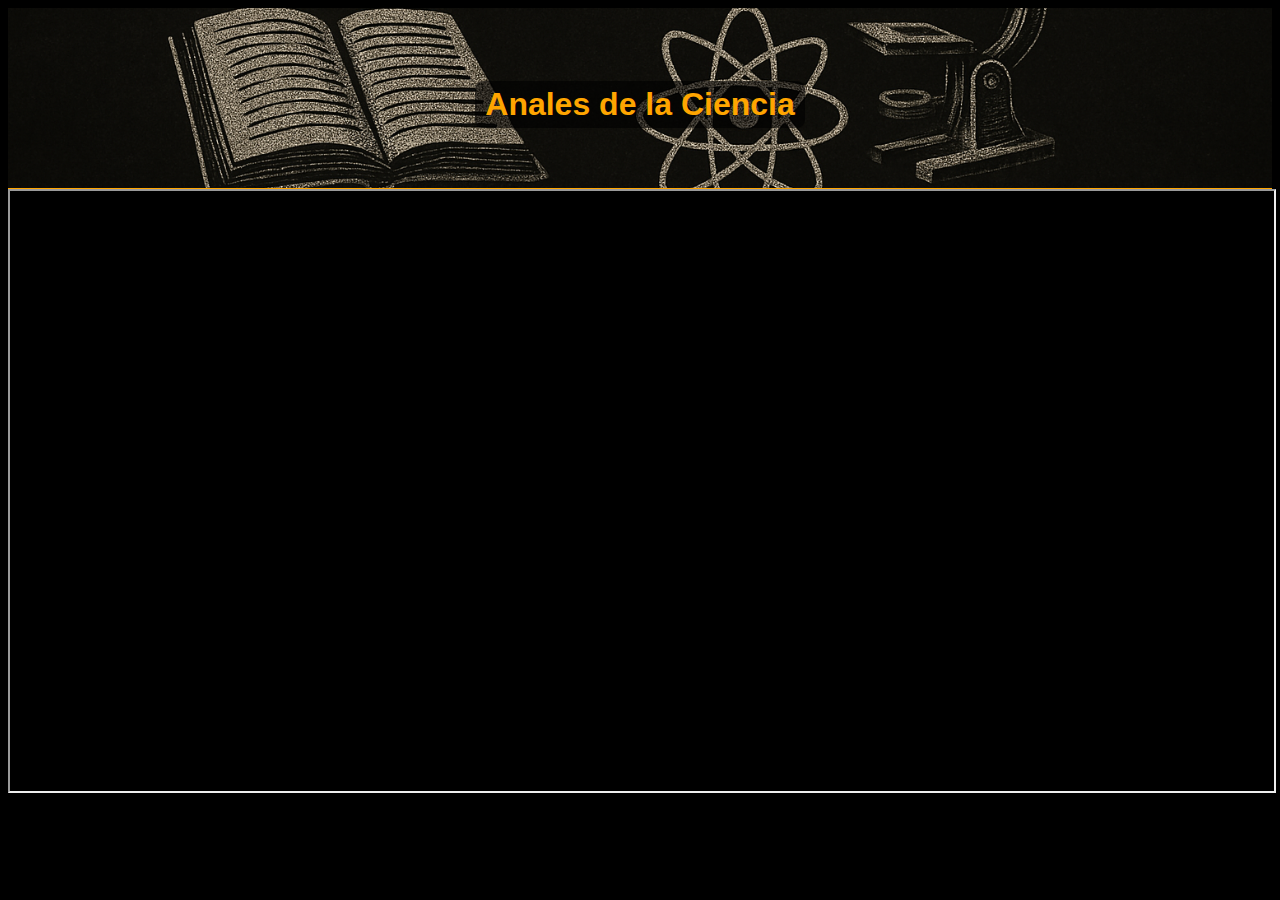
==== model.html @ 8d4300cb "Mixed corrections" ====
<!DOCTYPE html>
    <head>
        <script type="module" src="/js/html.js"></script>
        <script type="module" src="/js/crud.js"></script>
        <script type="module" src="/js/auth.js"></script>

        <meta charset="UTF-8">
        <meta name="id" content="product-6">
        <title>Anales de la Ciencia</title>
        <link rel="stylesheet" href="/styles.css">
    </head>
    <body onload="injectContent()">
        <!--Cabezera principal-->
        <header class="banner">
            <div class="banner-overlay"></div>
            <div class="banner-content">
                <h1>Anales de la Ciencia</h1>
            </div>
        </header>
        <div id="element-content">
            
        </div>
        <iframe id="iframe-wiki" src="" width="100%" height="600"></iframe>
    </body>
</html>
---- styles.css ----
body {
    font-family: Arial, sans-serif;
    background-color: #000;
    color: #ffa500;
}

/* ---- BANNER ---- */
.banner{
    position:relative;
    height: 20vh; /* en vez de pixeles, se usa vh para que sea responsive */
    background: url('./img/Other/banner-principal.png')
        center center/cover no-repeat;
    border-bottom:1px solid #ffa500;
    display: flex;
    align-items: center;
    justify-content: center;
}

.banner-overlay{
    position: absolute;
    top:0;
    left:0;
    right:0;
    bottom:0;
    background-color: rbga(0,0,0,0,6);
}

.banner-content{
    position: relative;
    z-index: 2;
    text-align: center;
    padding: 0 20px;
    
}

.banner-content h1{
    font-size: 2rem;
    margin-bottom: 0.5rem;
    color: #ffa500;
    background-color: rgba(0, 0, 0, 0.6);
    padding: 5px 10px;
    border-radius: 8px;
}

/* ---- LOGIN ---- */
.login-border {
    background-color: #000;
    padding: 1rem;
    border-bottom: 1px solid #ffa500;
}

.login-container {
    width: 90%;
    max-width: 400px;
    margin: 20px auto;
    padding: 20px;
    background-color: rgba(0, 0, 0, 0.8);
    border-radius: 5px;
    display: flex;
    justify-content: center;
    align-items: center;
    gap: 1rem;
}

.login-container label{
    font-size: 0.9rem;
    margin-right: 0.3rem;
    color:#ffa500;
}

.login-container input {
    width: 100%;
    padding: 8px;
    margin-bottom: 10px;
    border: 1px solid #ffa500;
    background-color: rgba(0, 0, 0, 0.6);
    color: #ffa500;
}

#btnLogin, #btnLogout {
    background-color: #ffa500;
    border:none;
    padding:0.3rem 0.6rem;
    cursor:pointer;
    color: #000;
    font-weight: bold;
}

#btnLogin:hover, #btnLogout:hover {
    background-color: #ffa500;
}

/* Media Queries 
Esto significa que cuando la pantalla sea más pequeña que 600px, 
el título se hará más pequeño y el contenedor de login ocupará más espacio, 
lo que mejora la legibilidad y la usabilidad en dispositivos móviles. */
@media (max-width: 600px) {
    .banner-content h1 {
        font-size: 1.2rem;
    }
    .login-container {
        width: 95%;
    }
}

/* ---- SECCIONES PRINCIPALES ---- */
.columns-container{
    display: flex;
    justify-content: space-around;
    margin: 1rem 0;
    padding: 0 20px;
}


.column{
    width: 30%;
    min-width: 200px;
    text-align: center;
}

.column h2{
    margin-bottom: 1rem;
    border-bottom: 1px solid #ffa500;
    padding-bottom: 0.5rem;
    font-size: 1.3rem;
}

img{
    height: 80px;
    width: auto;
    overflow: hidden;
}
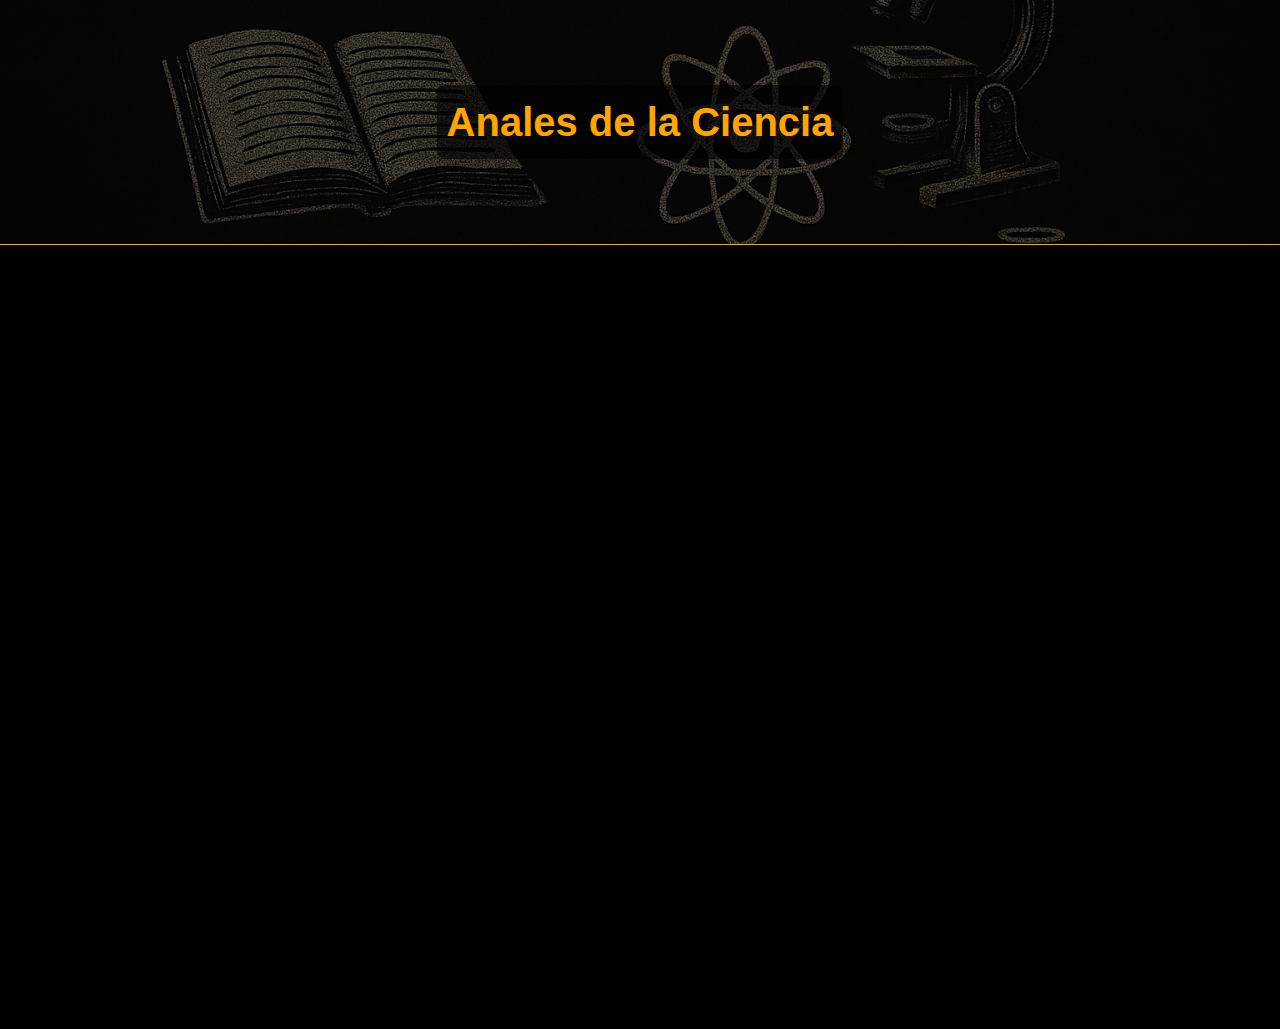
==== commit e9e22b16: "reestructuracion del modelo (para poder hacer la vista de los detalles bien) + el css para hacer el " ====
--- a/model.html
+++ b/model.html
@@ -9,17 +9,34 @@
         <title>Anales de la Ciencia</title>
         <link rel="stylesheet" href="/styles.css">
     </head>
-    <body onload="injectContent()">
-        <!--Cabezera principal-->
+    <body>
+        <!-- Header -->
         <header class="banner">
             <div class="banner-overlay"></div>
             <div class="banner-content">
                 <h1>Anales de la Ciencia</h1>
             </div>
         </header>
-        <div id="element-content">
-            
-        </div>
-        <iframe id="iframe-wiki" src="" width="100%" height="600"></iframe>
+
+        <!-- Main Content -->
+        <main class="main-content">
+            <div class="content-grid">
+                <!-- Image Section -->
+                <div class="content-image">
+                    <div id="element-image"></div>
+                </div>
+                
+                <!-- Element Information -->
+                <div class="content-info">
+                    <h1 id="element-name" class="element-title"></h1>
+                    <div id="element-content" class="element-details"></div>
+                </div>
+            </div>
+        </main>
+
+        <!-- Wikipedia Iframe -->
+        <section class="wiki-section">
+            <iframe id="iframe-wiki" src="" width="100%" height="600"></iframe>
+        </section>
     </body>
 </html>--- a/styles.css
+++ b/styles.css
@@ -1,124 +1,226 @@
+/* ====================
+   ESTILOS GENERALES
+   ==================== */
 body {
+    margin: 0;
+    padding: 0;
     font-family: Arial, sans-serif;
+    line-height: 1.6;
     background-color: #000;
     color: #ffa500;
 }
 
-/* ---- BANNER ---- */
-.banner{
-    position:relative;
-    height: 20vh; /* en vez de pixeles, se usa vh para que sea responsive */
-    background: url('./img/Other/banner-principal.png')
-        center center/cover no-repeat;
-    border-bottom:1px solid #ffa500;
+/* ====================
+   BANNER PRINCIPAL
+   ==================== */
+.banner {
+    background-color: #333;
+    color: white;
+    padding: 2rem;
+    text-align: center;
+    position: relative;
+    height: 20vh;
+    background: url('./img/Other/banner-principal.png') center center/cover no-repeat;
+    border-bottom: 1px solid #ffa500;
     display: flex;
     align-items: center;
     justify-content: center;
 }
 
-.banner-overlay{
+.banner-overlay {
     position: absolute;
-    top:0;
-    left:0;
-    right:0;
-    bottom:0;
-    background-color: rbga(0,0,0,0,6);
-}
-
-.banner-content{
+    top: 0;
+    left: 0;
+    right: 0;
+    bottom: 0;
+    background-color: rgba(0,0,0,0.6);
+}
+
+.banner-content {
     position: relative;
     z-index: 2;
     text-align: center;
     padding: 0 20px;
-    
-}
-
-.banner-content h1{
-    font-size: 2rem;
-    margin-bottom: 0.5rem;
+}
+
+.banner-content h1 {
+    font-size: 2.5rem;
+    margin: 0;
     color: #ffa500;
     background-color: rgba(0, 0, 0, 0.6);
     padding: 5px 10px;
     border-radius: 8px;
 }
 
-/* ---- LOGIN ---- */
+/* ====================
+   BOTÓN LOGIN BANNER
+   ==================== */
+.banner-login {
+    position: absolute;
+    top: 20px;
+    right: 20px;
+    z-index: 3;
+}
+
+#btnShowLogin {
+    background-color: transparent;
+    border: 1px solid #ffa500;
+    color: #ffa500;
+    padding: 8px 16px;
+    cursor: pointer;
+    border-radius: 5px;
+    font-size: 0.9em;
+    transition: all 0.3s ease;
+}
+
+#btnShowLogin:hover {
+    background-color: rgba(255, 165, 0, 0.2);
+}
+
+/* ====================
+   FORMULARIO LOGIN
+   ==================== */
 .login-border {
-    background-color: #000;
-    padding: 1rem;
-    border-bottom: 1px solid #ffa500;
-}
-
-.login-container {
-    width: 90%;
-    max-width: 400px;
-    margin: 20px auto;
     padding: 20px;
-    background-color: rgba(0, 0, 0, 0.8);
-    border-radius: 5px;
     display: flex;
     justify-content: center;
     align-items: center;
-    gap: 1rem;
-}
-
-.login-container label{
-    font-size: 0.9rem;
-    margin-right: 0.3rem;
-    color:#ffa500;
-}
-
-.login-container input {
+}
+
+.login-container {
     width: 100%;
-    padding: 8px;
-    margin-bottom: 10px;
-    border: 1px solid #ffa500;
-    background-color: rgba(0, 0, 0, 0.6);
-    color: #ffa500;
-}
-
-#btnLogin, #btnLogout {
+    max-width: 400px;
+    margin: 0 auto;
+}
+
+.login-card {
+    background: linear-gradient(90deg, #1a1a1a, #2a2a2a);
+    border: 1px solid #ffa500;
+    border-radius: 10px;
+    padding: 30px;
+    box-shadow: 0 4px 6px rgba(0, 0, 0, 0.1);
+    text-align: center;
+}
+
+.login-card h2 {
+    color: #ffa500;
+    text-align: center;
+    margin-bottom: 20px;
+    font-size: 1.5em;
+}
+
+/* Campos del formulario */
+.input-group {
+    margin-bottom: 20px;
+}
+
+.input-group label {
+    display: block;
+    color: #ffa500;
+    margin-bottom: 8px;
+    font-size: 0.9em;
+}
+
+.input-group input {
+    width: 100%;
+    padding: 10px;
+    background-color: rgba(0, 0, 0, 0.2);
+    border: 1px solid #ffa500;
+    border-radius: 5px;
+    color: #ffa500;
+    font-size: 1em;
+}
+
+.input-group input:focus {
+    outline: none;
+    border-color: #ffa500;
+    box-shadow: 0 0 5px rgba(255, 165, 0, 0.3);
+}
+
+/* Botón circular con flecha */
+.login-button {
+    width: 50px;
+    height: 50px;
     background-color: #ffa500;
-    border:none;
-    padding:0.3rem 0.6rem;
-    cursor:pointer;
+    border: none;
+    border-radius: 50%;
     color: #000;
+    font-size: 1.5em;
     font-weight: bold;
-}
-
-#btnLogin:hover, #btnLogout:hover {
-    background-color: #ffa500;
-}
-
-/* Media Queries 
-Esto significa que cuando la pantalla sea más pequeña que 600px, 
-el título se hará más pequeño y el contenedor de login ocupará más espacio, 
-lo que mejora la legibilidad y la usabilidad en dispositivos móviles. */
-@media (max-width: 600px) {
-    .banner-content h1 {
-        font-size: 1.2rem;
-    }
-    .login-container {
-        width: 95%;
-    }
-}
-
-/* ---- SECCIONES PRINCIPALES ---- */
-.columns-container{
+    cursor: pointer;
+    transition: all 0.3s ease;
+    display: flex;
+    align-items: center;
+    justify-content: center;
+    margin: 20px auto 0;
+    padding: 0;
+    position: relative;
+    overflow: hidden;
+}
+
+.login-button:hover {
+    transform: scale(1.1);
+    background-color: #ff8c00;
+}
+
+.arrow-icon {
+    display: inline-block;
+    transition: transform 0.3s ease;
+}
+
+.login-button:hover .arrow-icon {
+    transform: translateX(3px);
+}
+
+/* Información de usuario */
+.user-info {
+    background: linear-gradient(90deg, #1a1a1a, #2a2a2a);
+    border: 1px solid #ffa500;
+    border-radius: 10px;
+    padding: 20px;
+    text-align: center;
+    color: #ffa500;
+    display: flex;
+    flex-direction: column;
+    align-items: center;
+}
+
+#btnLogout {
+    margin: 15px auto;
+    padding: 10px 20px;
+    background-color: transparent;
+    border: 1px solid #ffa500;
+    border-radius: 5px;
+    color: #ffa500;
+    cursor: pointer;
+    transition: background-color 0.3s ease;
+    display: block;
+    width: auto;
+    min-width: 120px;
+    font-size: 1em;
+}
+
+#btnLogout:hover {
+    background-color: rgba(255, 165, 0, 0.2);
+}
+
+/* ====================
+   SECCIONES PRINCIPALES
+   ==================== */
+.columns-container {
     display: flex;
     justify-content: space-around;
     margin: 1rem 0;
     padding: 0 20px;
 }
 
-
-.column{
+.column {
     width: 30%;
     min-width: 200px;
     text-align: center;
 }
 
-.column h2{
+.column h2 {
     margin-bottom: 1rem;
     border-bottom: 1px solid #ffa500;
     padding-bottom: 0.5rem;
@@ -129,4 +231,195 @@
     height: 80px;
     width: auto;
     overflow: hidden;
+}
+
+/* ====================
+   TARJETAS DE ITEMS
+   ==================== */
+.item-list {
+    display: flex;
+    flex-direction: column;
+    gap: 20px;
+    padding: 20px;
+}
+
+.item-card {
+    position: relative;
+    display: flex;
+    background: linear-gradient(90deg, #1a1a1a, #2a2a2a);
+    border-radius: 10px;
+    overflow: hidden;
+    height: 200px;
+    transition: transform 0.3s ease;
+}
+
+.item-card:hover {
+    transform: scale(1.02);
+}
+
+.item-info {
+    position: relative;
+    flex: 1;
+    padding: 20px;
+    display: flex;
+    flex-direction: column;
+    justify-content: space-between;
+}
+
+.item-name {
+    position: absolute;
+    bottom: 20px;
+    left: 20px;
+    color: #ffa500;
+    font-size: 1.5em;
+    font-weight: bold;
+    margin: 0;
+}
+
+.item-more {
+    position: absolute;
+    top: 20px;
+    left: 20px;
+    padding: 8px 16px;
+    background-color: rgba(255, 165, 0, 0.2);
+    color: #ffa500;
+    border: 1px solid #ffa500;
+    border-radius: 5px;
+    text-decoration: none;
+    font-size: 0.9em;
+    transition: background-color 0.3s ease;
+}
+
+.item-more:hover {
+    background-color: rgba(255, 165, 0, 0.3);
+}
+
+.item-image {
+    width: 40%;
+    height: 100%;
+    object-fit: contain;
+    padding: 20px;
+    background-color: rgba(0, 0, 0, 0.2);
+    display: flex;
+    align-items: center;
+    box-sizing: border-box;
+}
+
+.item-image img {
+    width: 100%;
+    height: auto;
+    max-height: 100%;
+}
+
+/* ====================
+   RESPONSIVE DESIGN
+   ==================== */
+@media (max-width: 768px) {
+    .item-card {
+        flex-direction: column;
+        height: auto;
+    }
+    
+    .item-image {
+        width: 100%;
+        height: 200px;
+    }
+    
+    .item-info {
+        padding: 15px;
+    }
+}
+
+@media (max-width: 600px) {
+    .banner-content h1 {
+        font-size: 1.2rem;
+    }
+    .banner-login {
+        top: 10px;
+        right: 10px;
+    }
+}
+
+/* ====================
+   MAIN CONTENT STYLES
+   ==================== */
+.main-content {
+    max-width: 1200px;
+    margin: 2rem auto;
+    padding: 0 1rem;
+}
+
+.content-grid {
+    display: grid;
+    grid-template-columns: 300px 1fr;
+    gap: 2rem;
+    margin-bottom: 2rem;
+}
+
+/* Image section styles */
+.content-image {
+    text-align: center;
+}
+
+.content-image img {
+    max-width: 100%;
+    height: auto;
+    border-radius: 8px;
+    box-shadow: 0 2px 4px rgba(0,0,0,0.1);
+}
+
+/* Element information styles */
+.content-info {
+    padding: 1rem;
+}
+
+.content-info h1{
+    font-size: 1.5rem;
+    margin: 0 0 1rem 0;
+    color: #FFFFFF;
+    text-align: center;
+    font-size: 3rem;
+}
+
+.element-title {
+    font-size: 3rem;
+    margin: 0 0 2rem 0;
+    color: #333;
+    text-align: center;
+    font-weight: bold;
+    padding: 1rem 0;
+}
+
+.element-details p {
+    margin: 0.5rem 0;
+    padding: 0.5rem 0;
+    border-bottom: 1px solid #eee;
+}
+
+/* Wikipedia iframe section */
+.wiki-section {
+    max-width: 1200px;
+    margin: 2rem auto;
+    padding: 0 1rem;
+}
+
+#iframe-wiki {
+    border: none;
+    border-radius: 8px;
+    box-shadow: 0 2px 4px rgba(0,0,0,0.1);
+}
+
+/* Responsive design */
+@media (max-width: 768px) {
+    .content-grid {
+        grid-template-columns: 1fr;
+    }
+
+    .content-image {
+        margin-bottom: 1rem;
+    }
+
+    .content-image img {
+        max-width: 80%;
+    }
 }